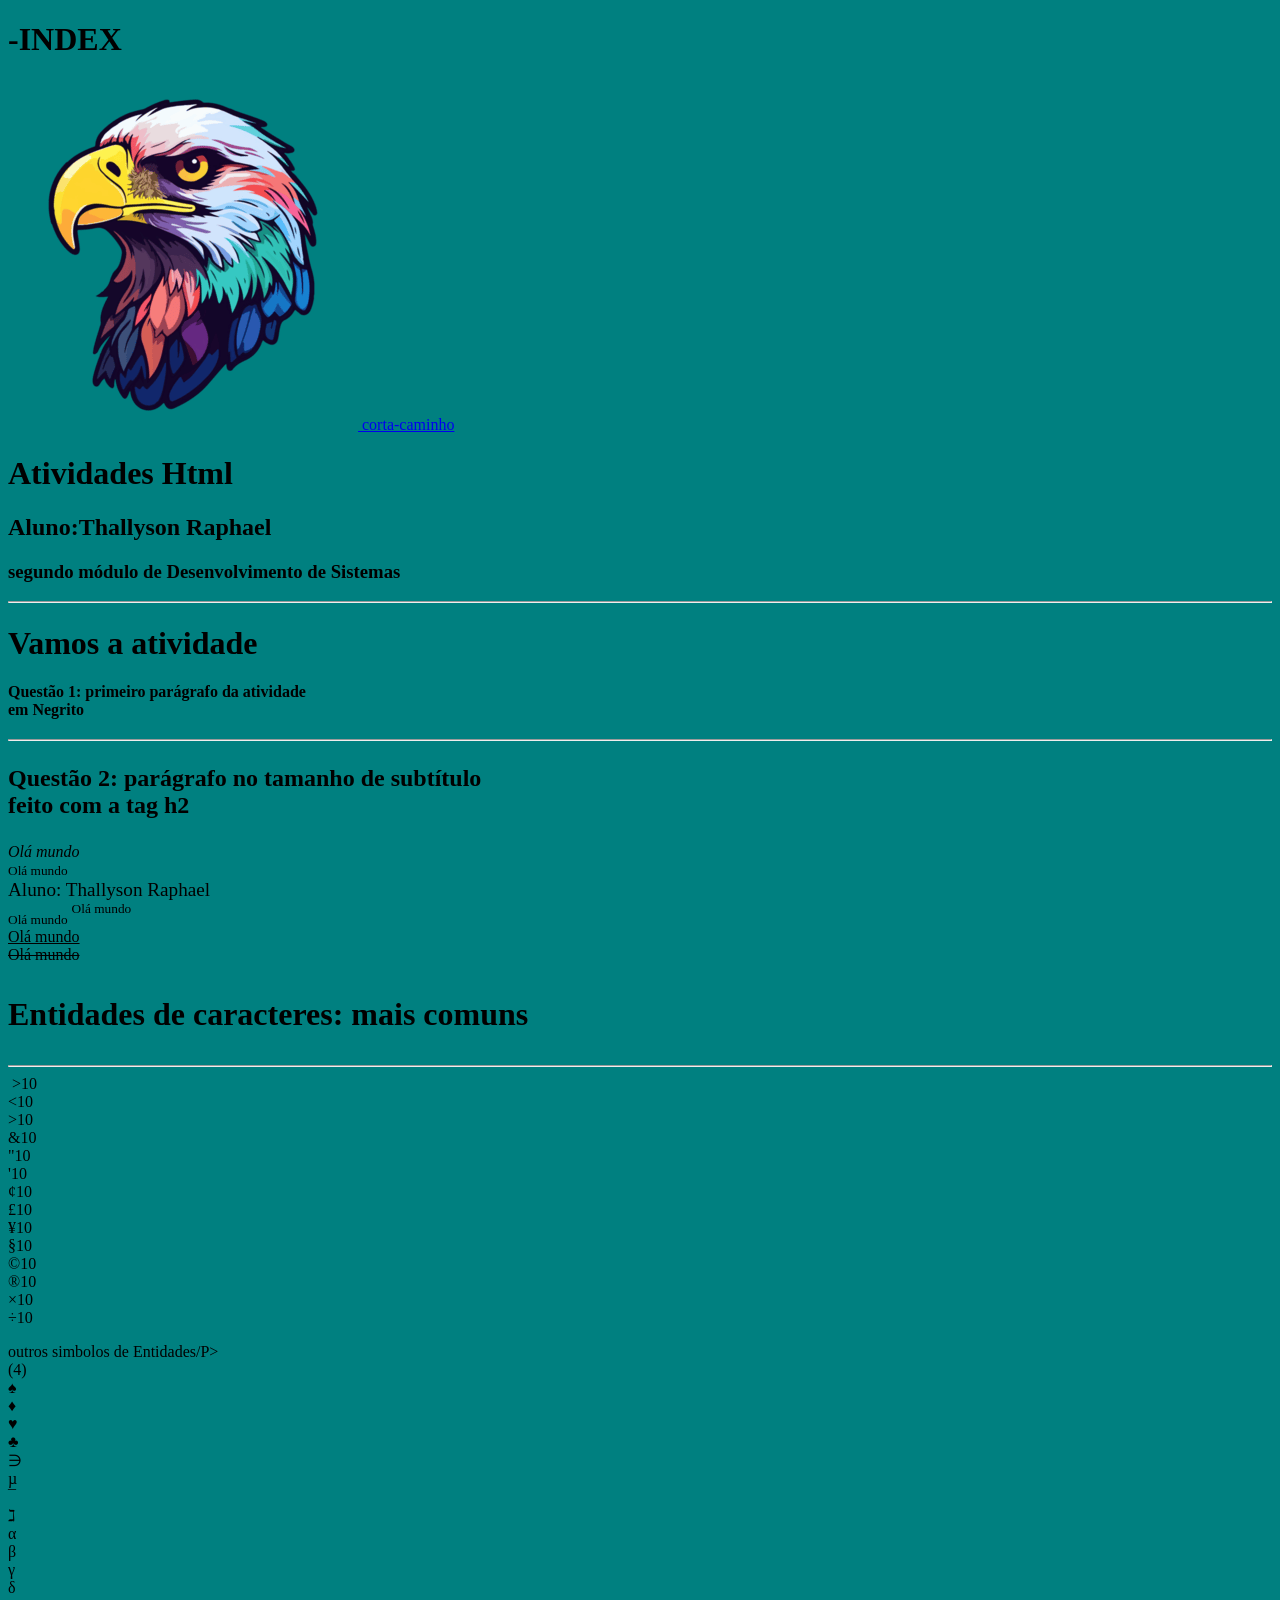
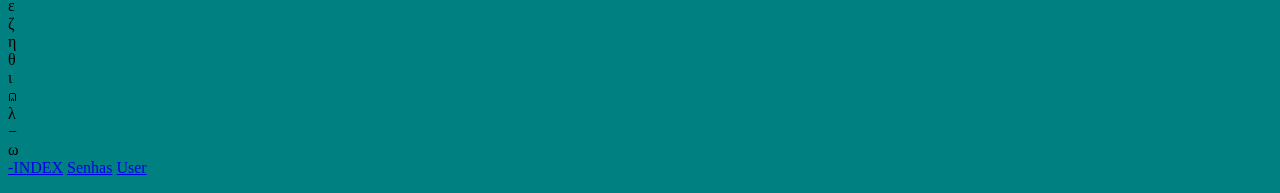
==== atividade1.html @ c91121a4 "correção de nomes de arquivos" ====
<!DOCTYPE html>
<html lang="en">

<head>
  <meta charset="UTF-8">
  <meta name="viewport" content="width=device-width, initial-scale=1.0">
  <title>Atividades Html</title>
</head>

<body>
 <H1>-INDEX</H1>
 <a href="index.html"><img src="icone/colorful-eagle-head-logo-pop-art-style-eagle-face-sticker-pastel-cute-colors-ai-generated-png.webp" alt="">
 <a href=""></a> </a>
 <a href="#corta-caminho">corta-caminho</a> 
 <h1>Atividades Html</h1>
  <h2>Aluno:Thallyson Raphael</h2>
  <h3>segundo módulo de Desenvolvimento de Sistemas</h3>
  <hr>

  <body bgcolor="#008080" ">
<h1>Vamos a atividade</h1>
<p>
  <b>
Questão 1: primeiro parágrafo da atividade <br>
em Negrito</b>
</b>
<h2>
  <hr>
<p>Questão 2: parágrafo no tamanho de subtítulo <br>
feito com a tag h2</p>
</p>
</h2>
<em>Olá mundo</em>
<br>
<small>Olá mundo</small>
</br>
<big>Aluno: Thallyson Raphael</big>

<br>
<sub>Olá mundo</sub>
<sup>Olá mundo</sup>
<br>
<ins>Olá mundo</ins>
<br>
<del>Olá mundo</del>
<h1>
  <p>
Entidades de caracteres: mais comuns<br>
  </p>
</h1>
<hr>
&nbsp;>10</&nbsp;> <br>
&lt;10</&lt;> <br>
&gt;10</&gt;> <br>
&amp;10</&amp;> <br>
&quot;10</&quot;> <br>
&apos;10</&apos;> <br>
&cent;10</&cent;> <br>
&pound;10</&pound;> <br>
&yen;10</&yen;> <br>
&sect;10</&sect;> <br>
&copy;10</&copy;> <br>
&reg;10</&reg;> <br>
&times;10</&times;> <br>
&divide;10</&divide;> <br>
<P>outros simbolos de Entidades/P> <br>
&lpar;4&rpar; <br>
&spades;  <br>
&diams; <br>
&hearts; <br>
&clubs; <br>
&ni; <br>
&micro; <br>
&macr; <br>
&gimel; <br>
&alpha; <br>
&beta; <br>
&gamma; <br>
&delta; <br>
&epsilon; <br>
&zeta; <br>
&eta; <br>
&theta; <br>
&iota; <br>
&capand; <br>
&lambda; <br>
&minus; <br>
&omega; <br>
<a href="index.html">-INDEX</a>
<a href="backend/bd/senhas.html">Senhas</a>
<a href="backend/users.html">User</a>
<a name="corta-caminho"></a>
</body>
</html>
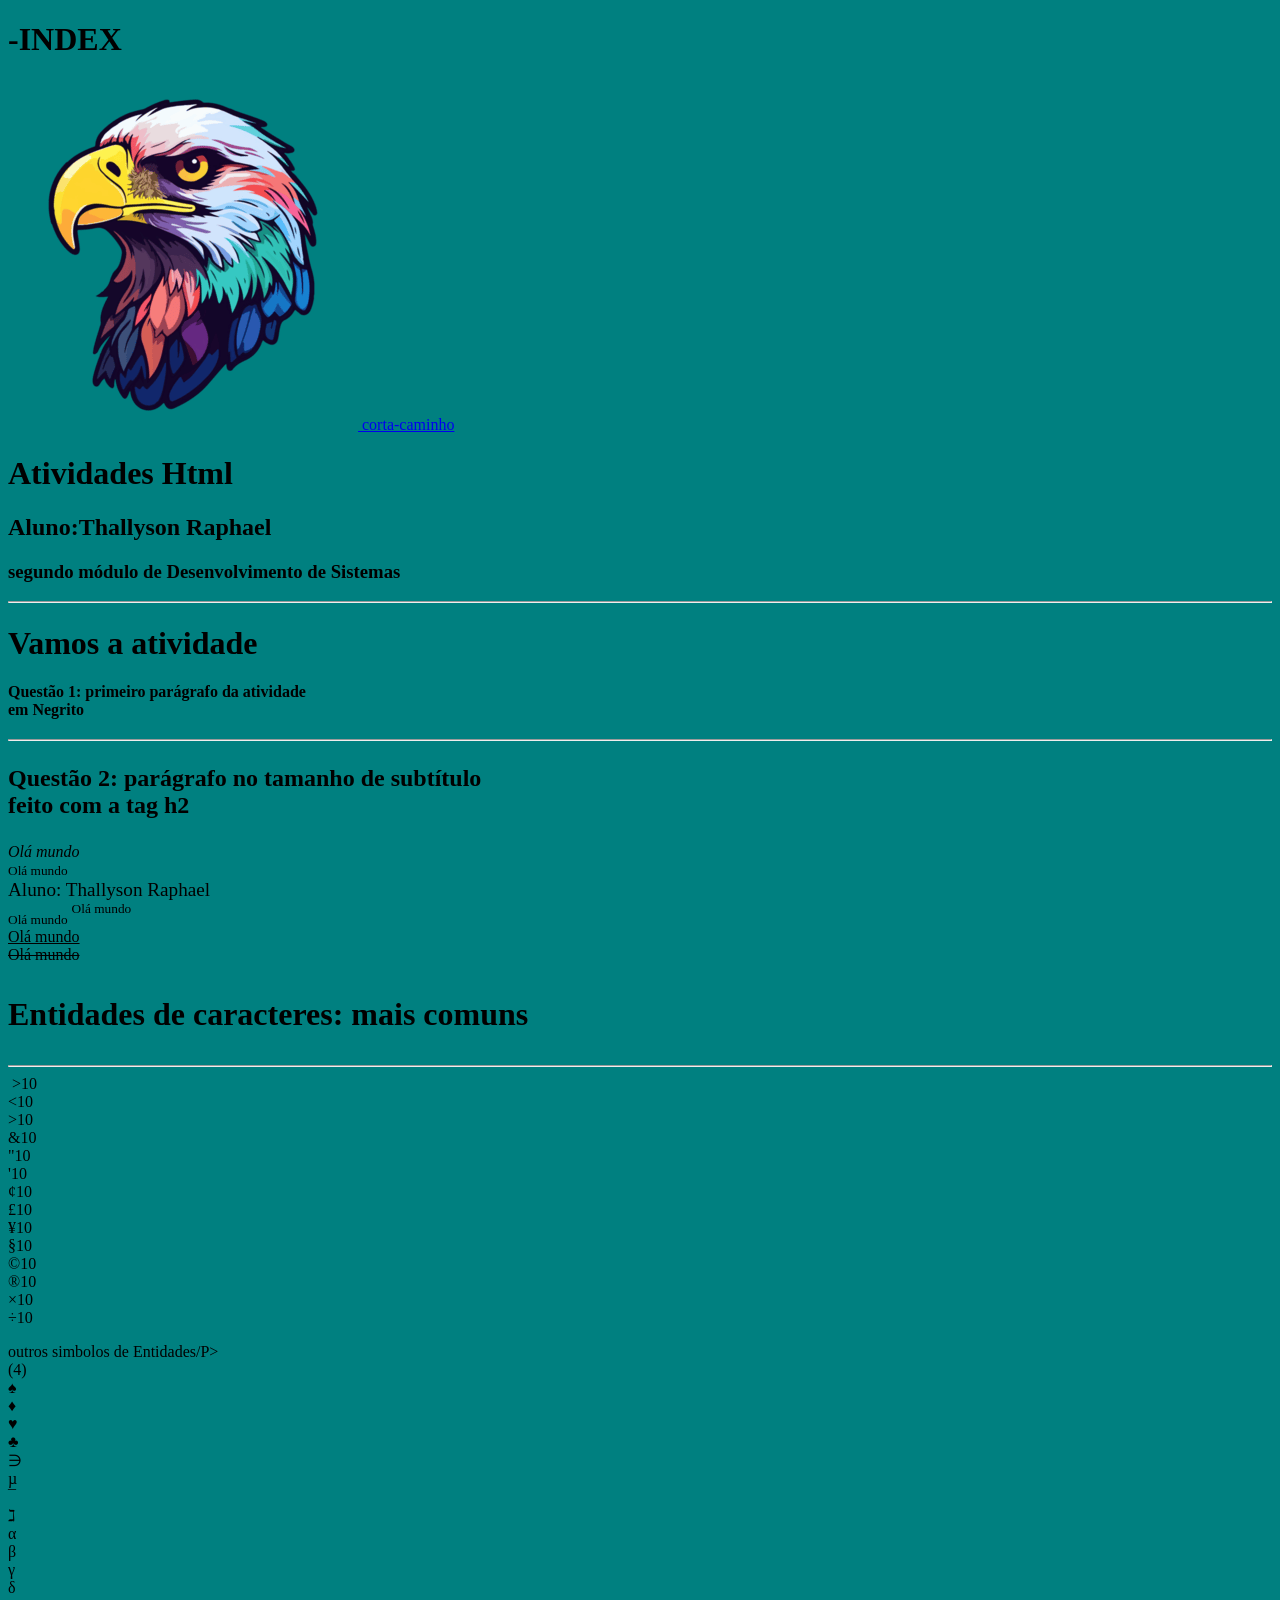
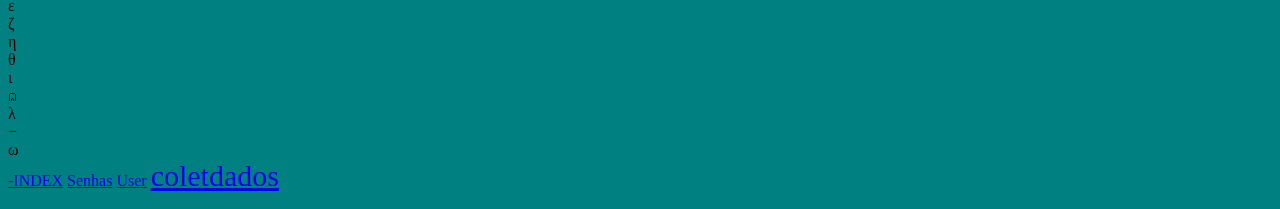
==== commit 9a19c1cc: "aprendendo audio , formulario, iframe image input.file fieldset url search legend disabled, video, t" ====
--- a/atividade1.html
+++ b/atividade1.html
@@ -89,6 +89,7 @@
 <a href="index.html">-INDEX</a>
 <a href="backend/bd/senhas.html">Senhas</a>
 <a href="backend/users.html">User</a>
+<a href="backend/coletdados.html"style="font-size:30px;">coletdados</a>
 <a name="corta-caminho"></a>
 </body>
 </html>
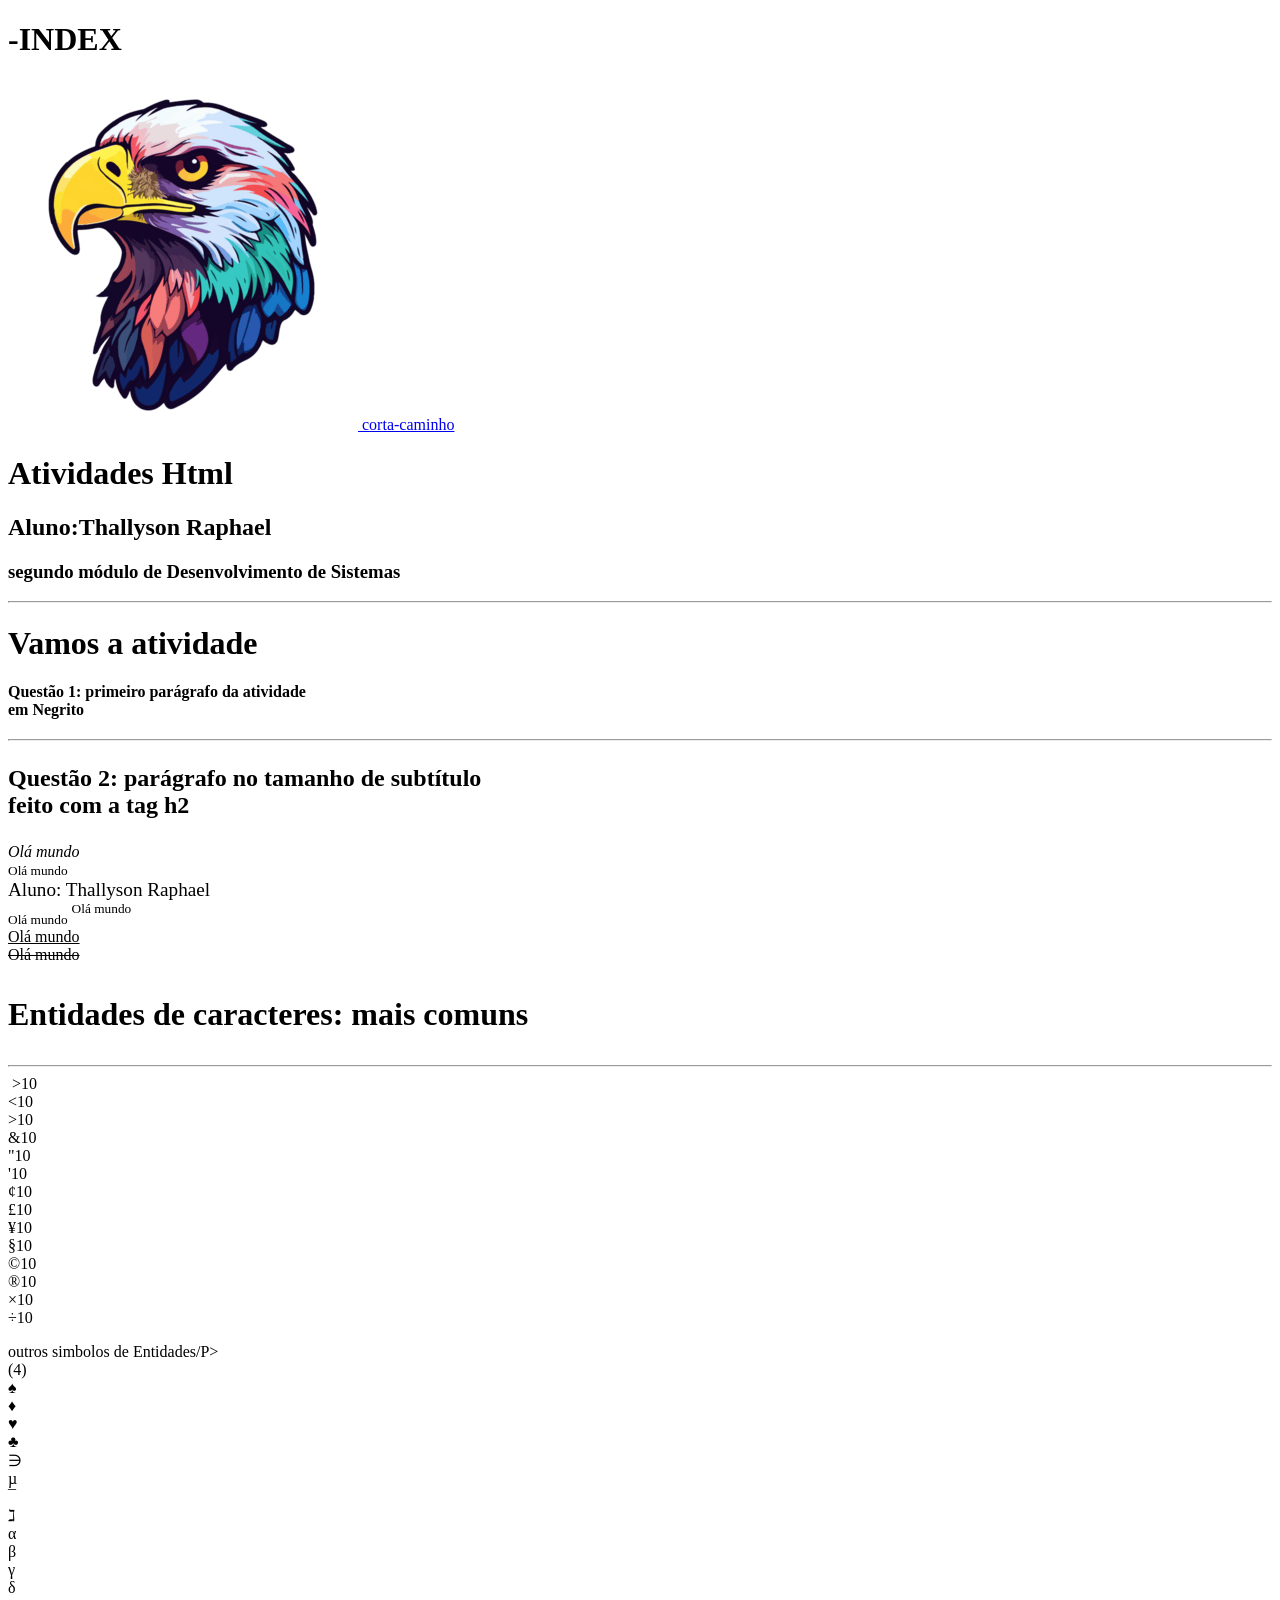
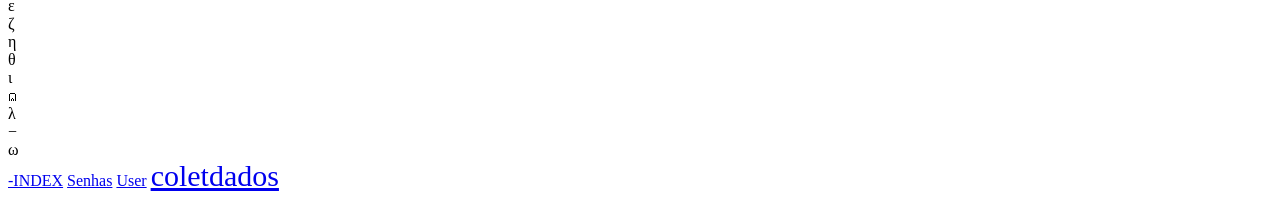
==== commit 37482764: "Css Propriedade style color background image repeat position size" ====
--- a/atividade1.html
+++ b/atividade1.html
@@ -17,7 +17,7 @@
   <h3>segundo módulo de Desenvolvimento de Sistemas</h3>
   <hr>
 
-  <body bgcolor="#008080" ">
+  <body>
 <h1>Vamos a atividade</h1>
 <p>
   <b>
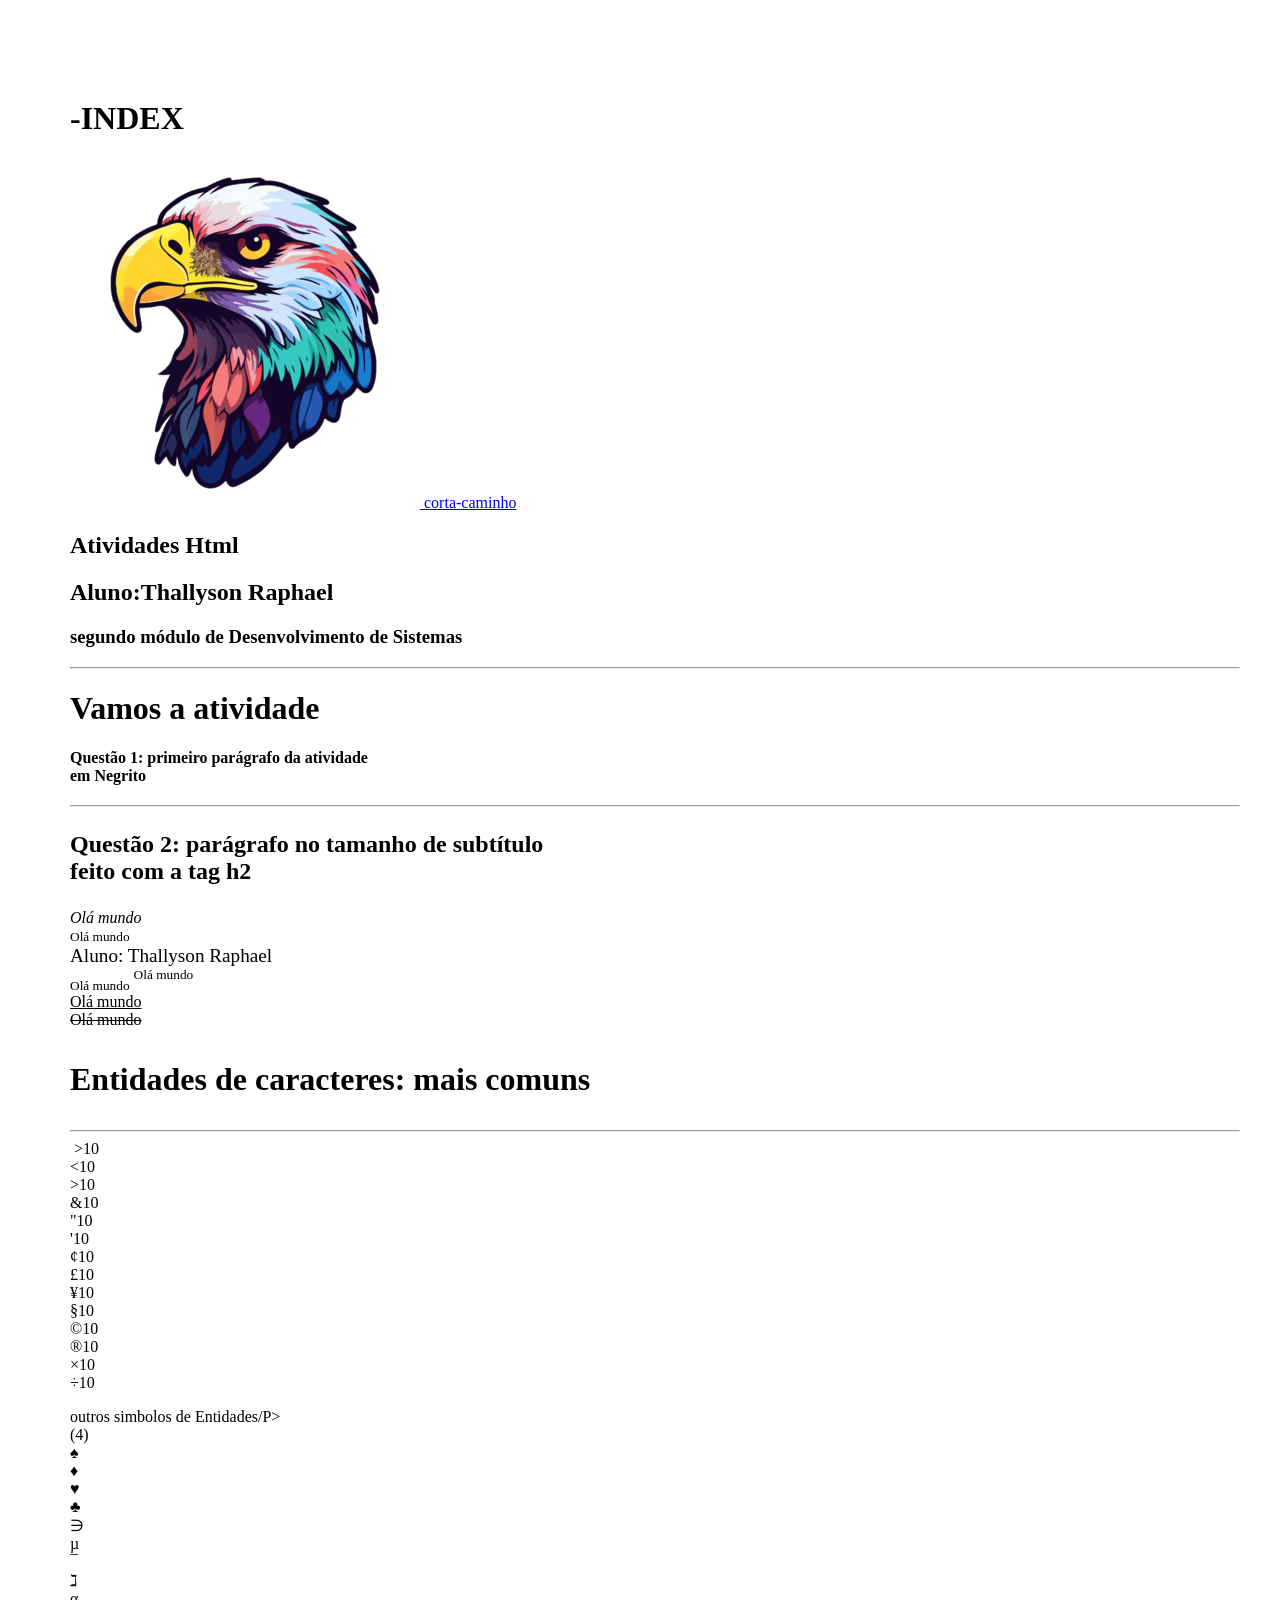
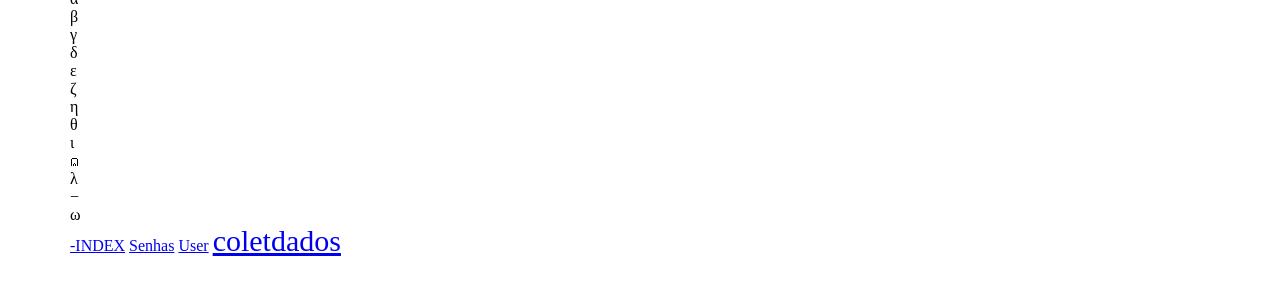
==== commit 7bf4739e: "margin, padding, box model" ====
--- a/atividade1.html
+++ b/atividade1.html
@@ -5,6 +5,7 @@
   <meta charset="UTF-8">
   <meta name="viewport" content="width=device-width, initial-scale=1.0">
   <title>Atividades Html</title>
+  <link rel="stylesheet" href="./css/atividade.css">
 </head>
 
 <body>
@@ -12,7 +13,7 @@
  <a href="index.html"><img src="icone/colorful-eagle-head-logo-pop-art-style-eagle-face-sticker-pastel-cute-colors-ai-generated-png.webp" alt="">
  <a href=""></a> </a>
  <a href="#corta-caminho">corta-caminho</a> 
- <h1>Atividades Html</h1>
+ <h2>Atividades Html</h2>
   <h2>Aluno:Thallyson Raphael</h2>
   <h3>segundo módulo de Desenvolvimento de Sistemas</h3>
   <hr>
--- a/css/atividade.css
+++ b/css/atividade.css
@@ -0,0 +1,3 @@
+body{
+    margin: 100px 40px 30px 70px;
+}
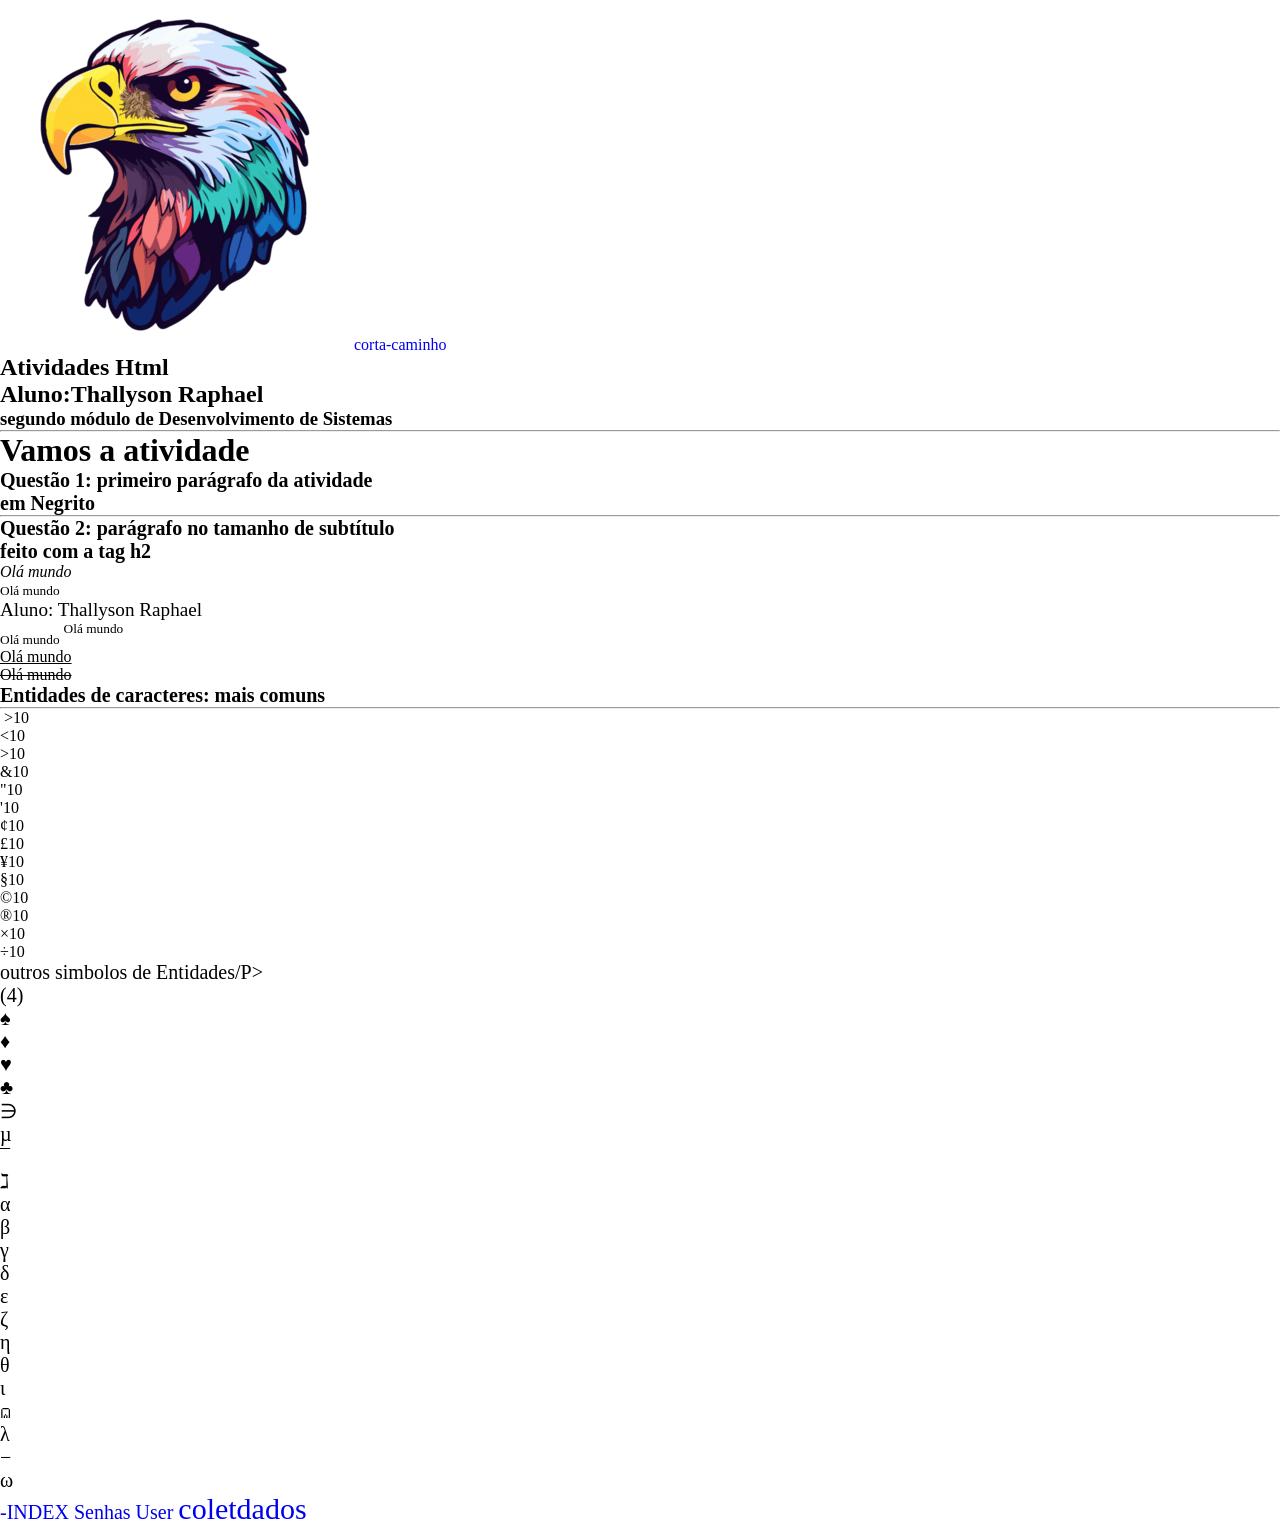
==== commit a265cc67: "atividade avaliativa" ====
--- a/atividade1.html
+++ b/atividade1.html
@@ -5,11 +5,11 @@
   <meta charset="UTF-8">
   <meta name="viewport" content="width=device-width, initial-scale=1.0">
   <title>Atividades Html</title>
-  <link rel="stylesheet" href="./css/atividade.css">
+  <link rel="stylesheet" href="/css/geral.css">
 </head>
 
 <body>
- <H1>-INDEX</H1>
+
  <a href="index.html"><img src="icone/colorful-eagle-head-logo-pop-art-style-eagle-face-sticker-pastel-cute-colors-ai-generated-png.webp" alt="">
  <a href=""></a> </a>
  <a href="#corta-caminho">corta-caminho</a> 
--- a/css/geral.css
+++ b/css/geral.css
@@ -0,0 +1,54 @@
+*{
+    margin:0;
+    padding: 0;
+    box-sizing: border-box;
+}
+legend{
+    font-size: 10px;
+}
+p{
+    font-size: 20px;
+}
+
+ol {
+    margin: 50px;
+}
+a{
+    text-decoration: none;
+}
+table{
+    margin: 20px;
+
+}
+#insetos{
+    background-color: pink;
+    text-transform: capitalize;
+    margin: 30px;
+}
+ 
+#repiteis{
+    background-color: yellow;
+    text-transform: capitalize;
+    margin: 30px;
+}
+.jogos{
+    margin: 30px;
+}
+.jogo_estrategia{
+    margin: 30px;
+}
+.bebidas{
+    margin: 30px;
+}
+.consoles{
+    gap:10px;
+    margin: 30px;
+}
+.descricao{
+    margin: 30px;
+    gap:10px
+}
+.bebida{
+    margin: 30px;
+    gap:10px
+}
